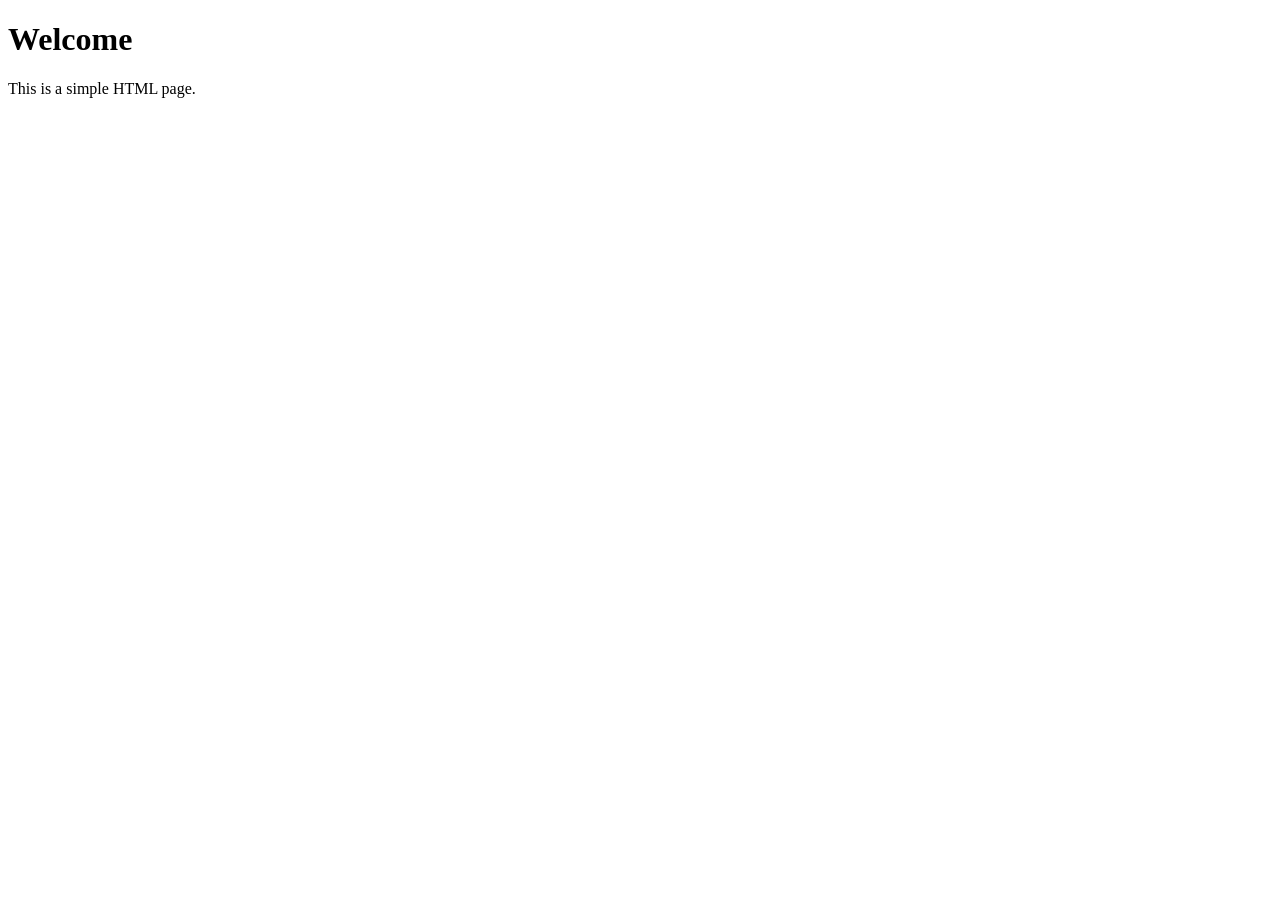
==== index.html @ 1d440a93 "Initial Commit" ====
<!DOCTYPE html>
<html lang="en">
<head>
    <meta charset="UTF-8">
    <meta name="viewport" content="width=device-width, initial-scale=1.0">
    <title>My Page</title>
</head>
<body>
    <h1>Welcome</h1>
    <p>This is a simple HTML page.</p>
</body>
</html>
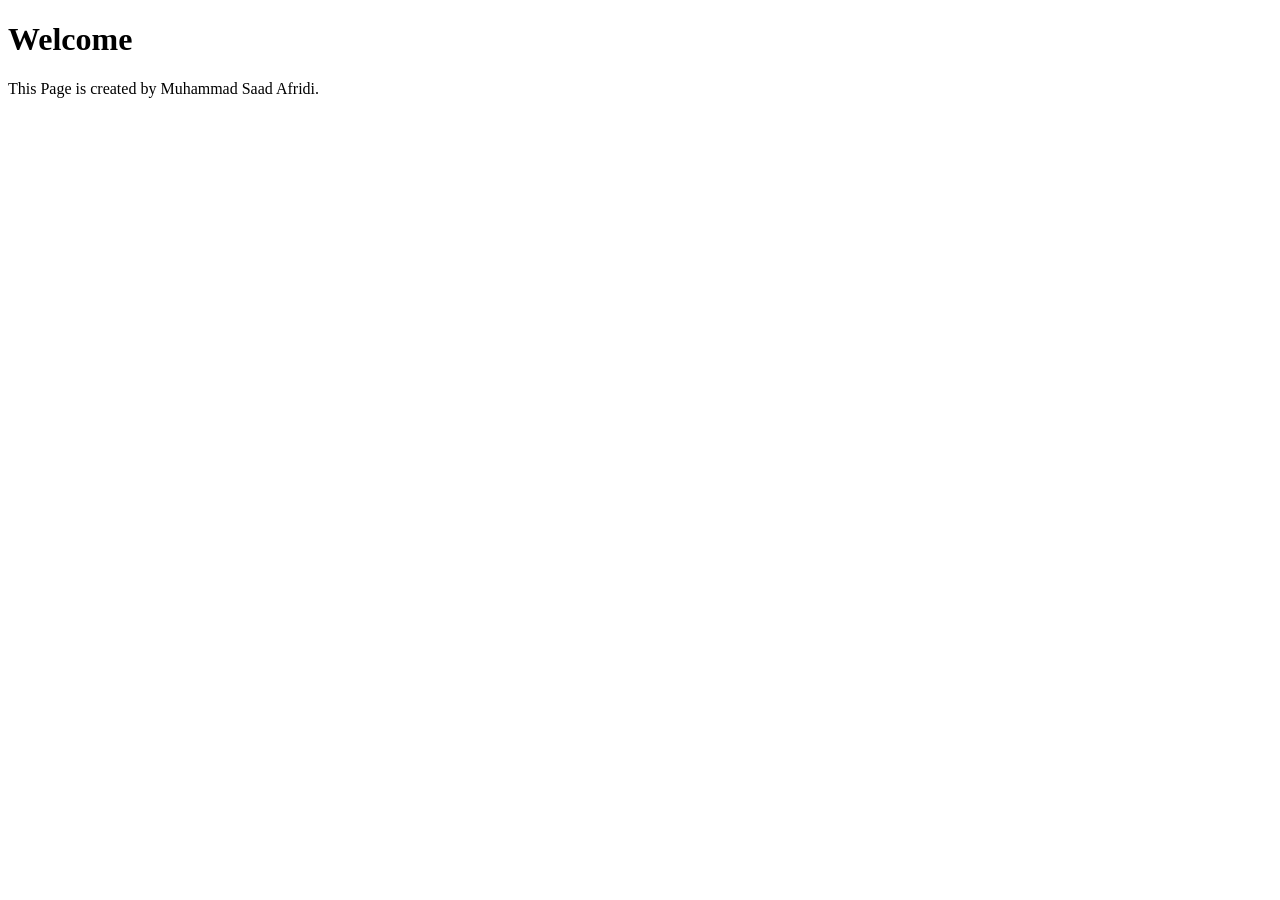
==== commit cec8a09d: "my local changes" ====
--- a/index.html
+++ b/index.html
@@ -7,6 +7,6 @@
 </head>
 <body>
     <h1>Welcome</h1>
-    <p>This is a simple HTML page.</p>
+    <p>This Page is created by Muhammad Saad Afridi.</p>
 </body>
 </html>
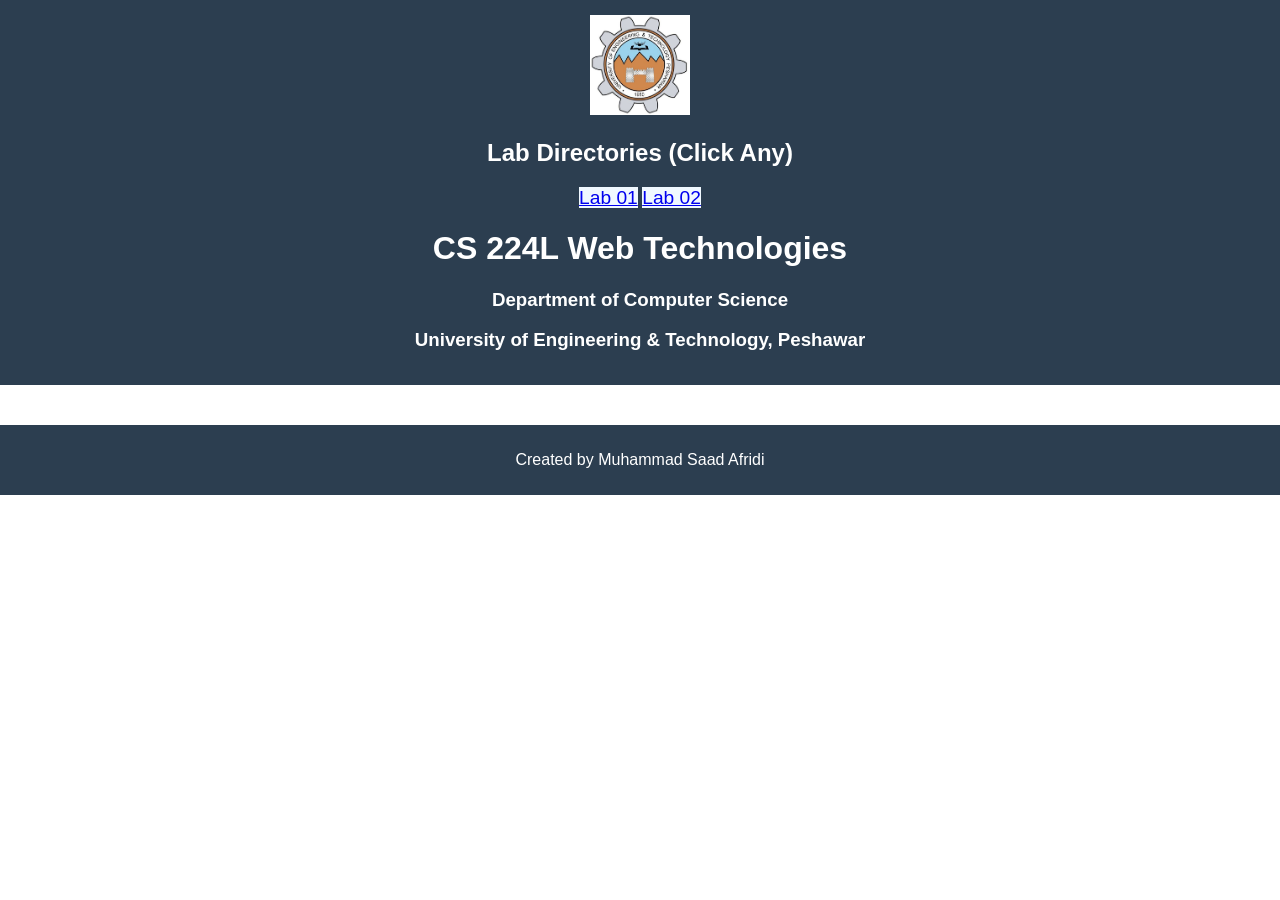
==== commit 6b273062: "Initial commit" ====
--- a/index.html
+++ b/index.html
@@ -2,11 +2,27 @@
 <html lang="en">
 <head>
     <meta charset="UTF-8">
-    <meta name="viewport" content="width=device-width, initial-scale=1.0">
-    <title>My Page</title>
+    <title>Web Technologies Labs</title>
+    <link rel="stylesheet" href="assets/css/style-main.css">
 </head>
+
 <body>
-    <h1>Welcome</h1>
-    <p>This Page is created by Muhammad Saad Afridi.</p>
+
+<header>
+    <img src="../assets/images/logo.jpg">
+
+    <h2>Lab Directories (Click Any)</h2>
+
+    <a href="lab01/index.html">Lab 01</a>
+    <a href="lab02/index.html">Lab 02</a>
+
+    <h1>CS 224L Web Technologies</h1>
+    <h3>Department of Computer Science</h3>
+    <h3>University of Engineering & Technology, Peshawar</h3>
+</header>
+<footer>
+    <p>Created by Muhammad Saad Afridi</p>
+</footer>
+
 </body>
 </html>
--- a/assets/css/style-main.css
+++ b/assets/css/style-main.css
@@ -0,0 +1,25 @@
+body {
+    font-family: Arial, sans-serif;
+    text-align: center;
+    margin: 0;
+}
+
+header {
+    background-color: #2c3e50;
+    color: white;
+    padding: 15px;
+}
+a{
+    font-size: larger;
+    background-color: aliceblue
+}
+footer {
+    margin-top: 40px;
+    padding: 10px;
+    background-color: #2c3e50;
+    color: white;
+}
+img{
+    width: 100px;
+    height: 100px;
+}
